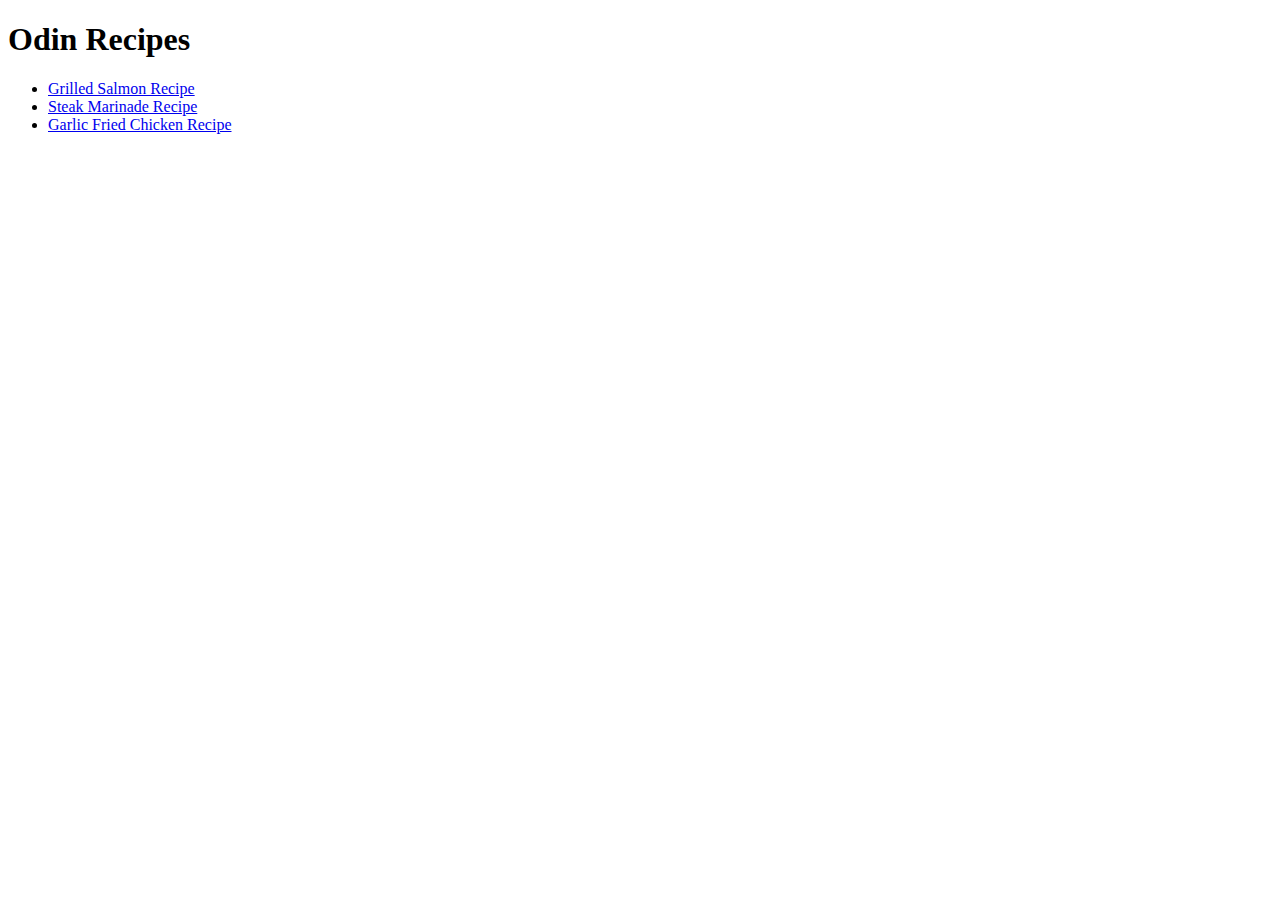
==== index.html @ c6bf40f9 "add index.html and recipes/directory" ====
<!DOCTYPE html>
<html lang="en">
    <head>
        <meta charset="UTF-8">
        <title>Odin Recipes</title>
    </head>
    <body>
        <h1>Odin Recipes</h1>
        <ul>
            <li><a href="./recipes/salmon.html">Grilled Salmon Recipe</a></li>
            <li><a href="./recipes/steak.html">Steak Marinade Recipe</a></li>
            <li><a href="./recipes/chicken.html">Garlic Fried Chicken Recipe</a></li>
        </ul>
    </body>
</html>
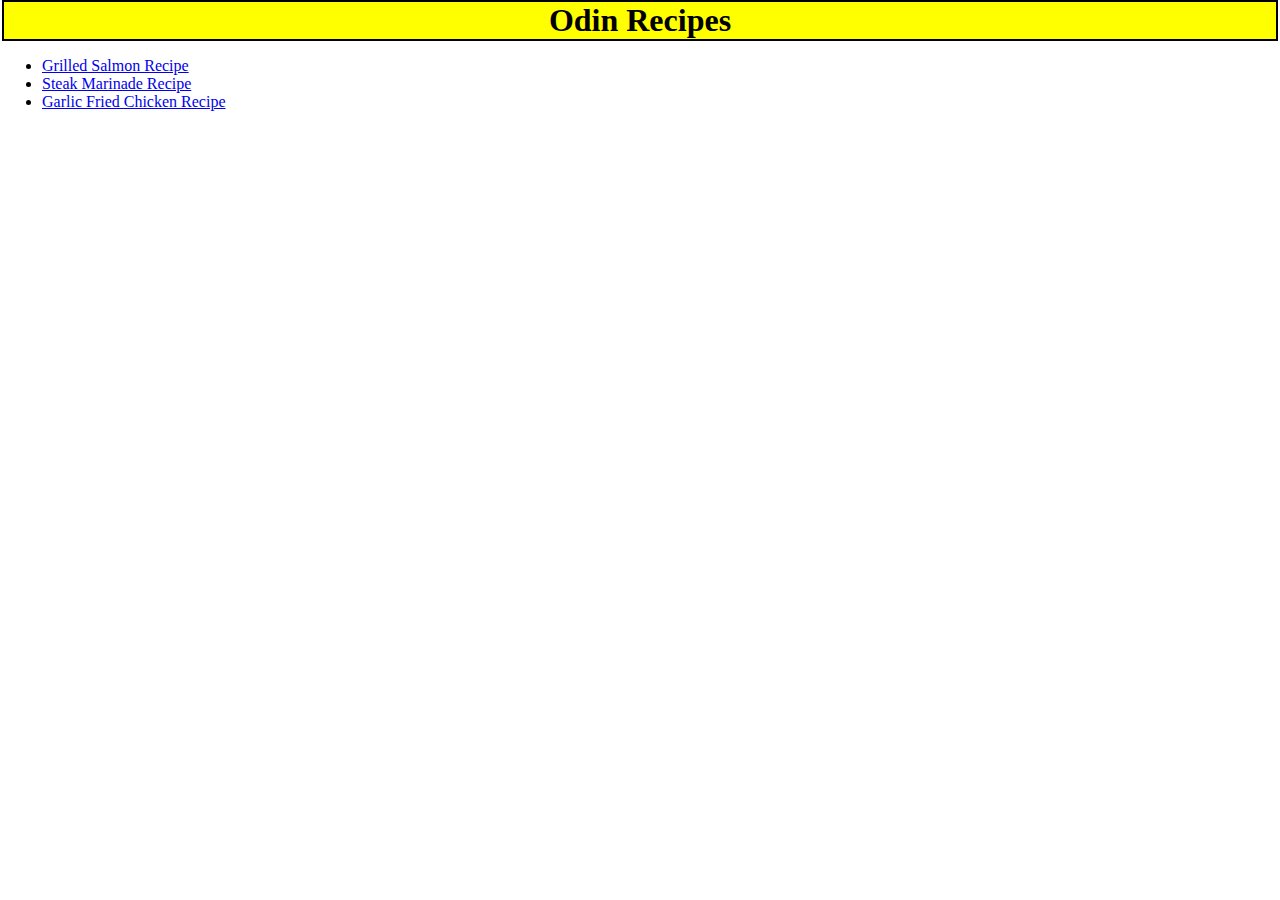
==== commit b9bebbe0: "Edited html files to include a link to the external stylesheets used to style these pages" ====
--- a/index.html
+++ b/index.html
@@ -2,6 +2,7 @@
 <html lang="en">
     <head>
         <meta charset="UTF-8">
+        <link rel="stylesheet" href="styles.css">
         <title>Odin Recipes</title>
     </head>
     <body>
--- a/styles.css
+++ b/styles.css
@@ -0,0 +1,13 @@
+body {
+    margin: 0;
+    margin-left: 2px;
+    margin-right: 2px;
+}
+
+h1 {
+    margin: 0;
+    border: 2px solid black;
+    background-color: yellow;
+    text-align: center;
+}
+
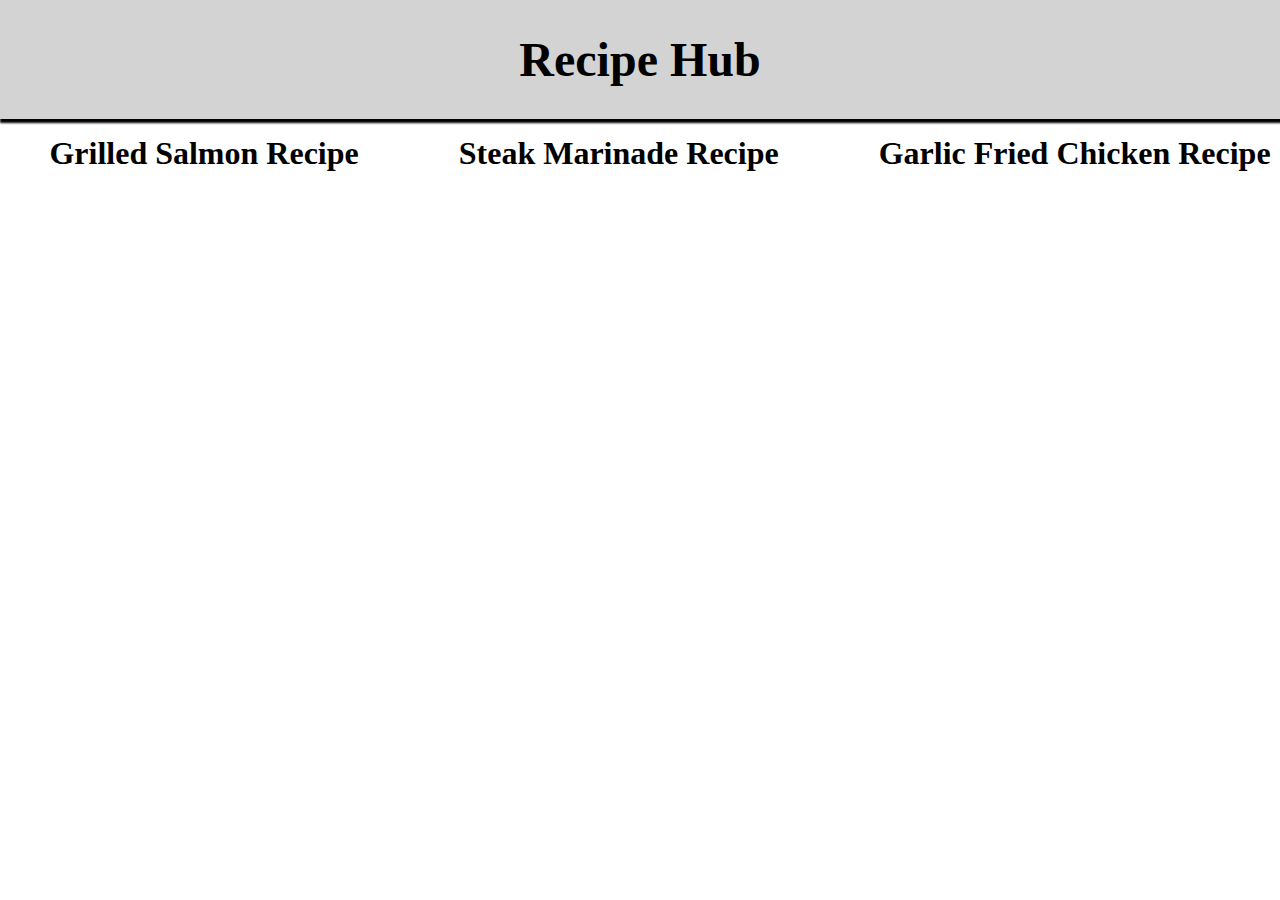
==== commit 3380800e: "Optimized the look of the website by fixing bugs in the html and using flexbox for page layout." ====
--- a/index.html
+++ b/index.html
@@ -6,7 +6,9 @@
         <title>Odin Recipes</title>
     </head>
     <body>
-        <h1>Odin Recipes</h1>
+        <header>
+            <h1>Recipe Hub</h1>
+        </header>
         <ul>
             <li><a href="./recipes/salmon.html">Grilled Salmon Recipe</a></li>
             <li><a href="./recipes/steak.html">Steak Marinade Recipe</a></li>
--- a/styles.css
+++ b/styles.css
@@ -1,13 +1,32 @@
 body {
     margin: 0;
-    margin-left: 2px;
-    margin-right: 2px;
+}
+
+header {
+    display: flex;
+    flex-direction: column;
+    align-items: center;
+    background-color: lightgrey;
+    box-shadow: 2px 2px 2px 2px;
 }
 
 h1 {
-    margin: 0;
-    border: 2px solid black;
-    background-color: yellow;
-    text-align: center;
+    font-size: 48px;
 }
 
+ul {
+    display: flex;
+    justify-content: center;
+    gap: 100px;
+    list-style: none;
+}
+
+ul li {
+    font-size: 32px;
+    font-weight: bold;
+}
+
+a {
+    text-decoration: none;
+    color: inherit;
+}